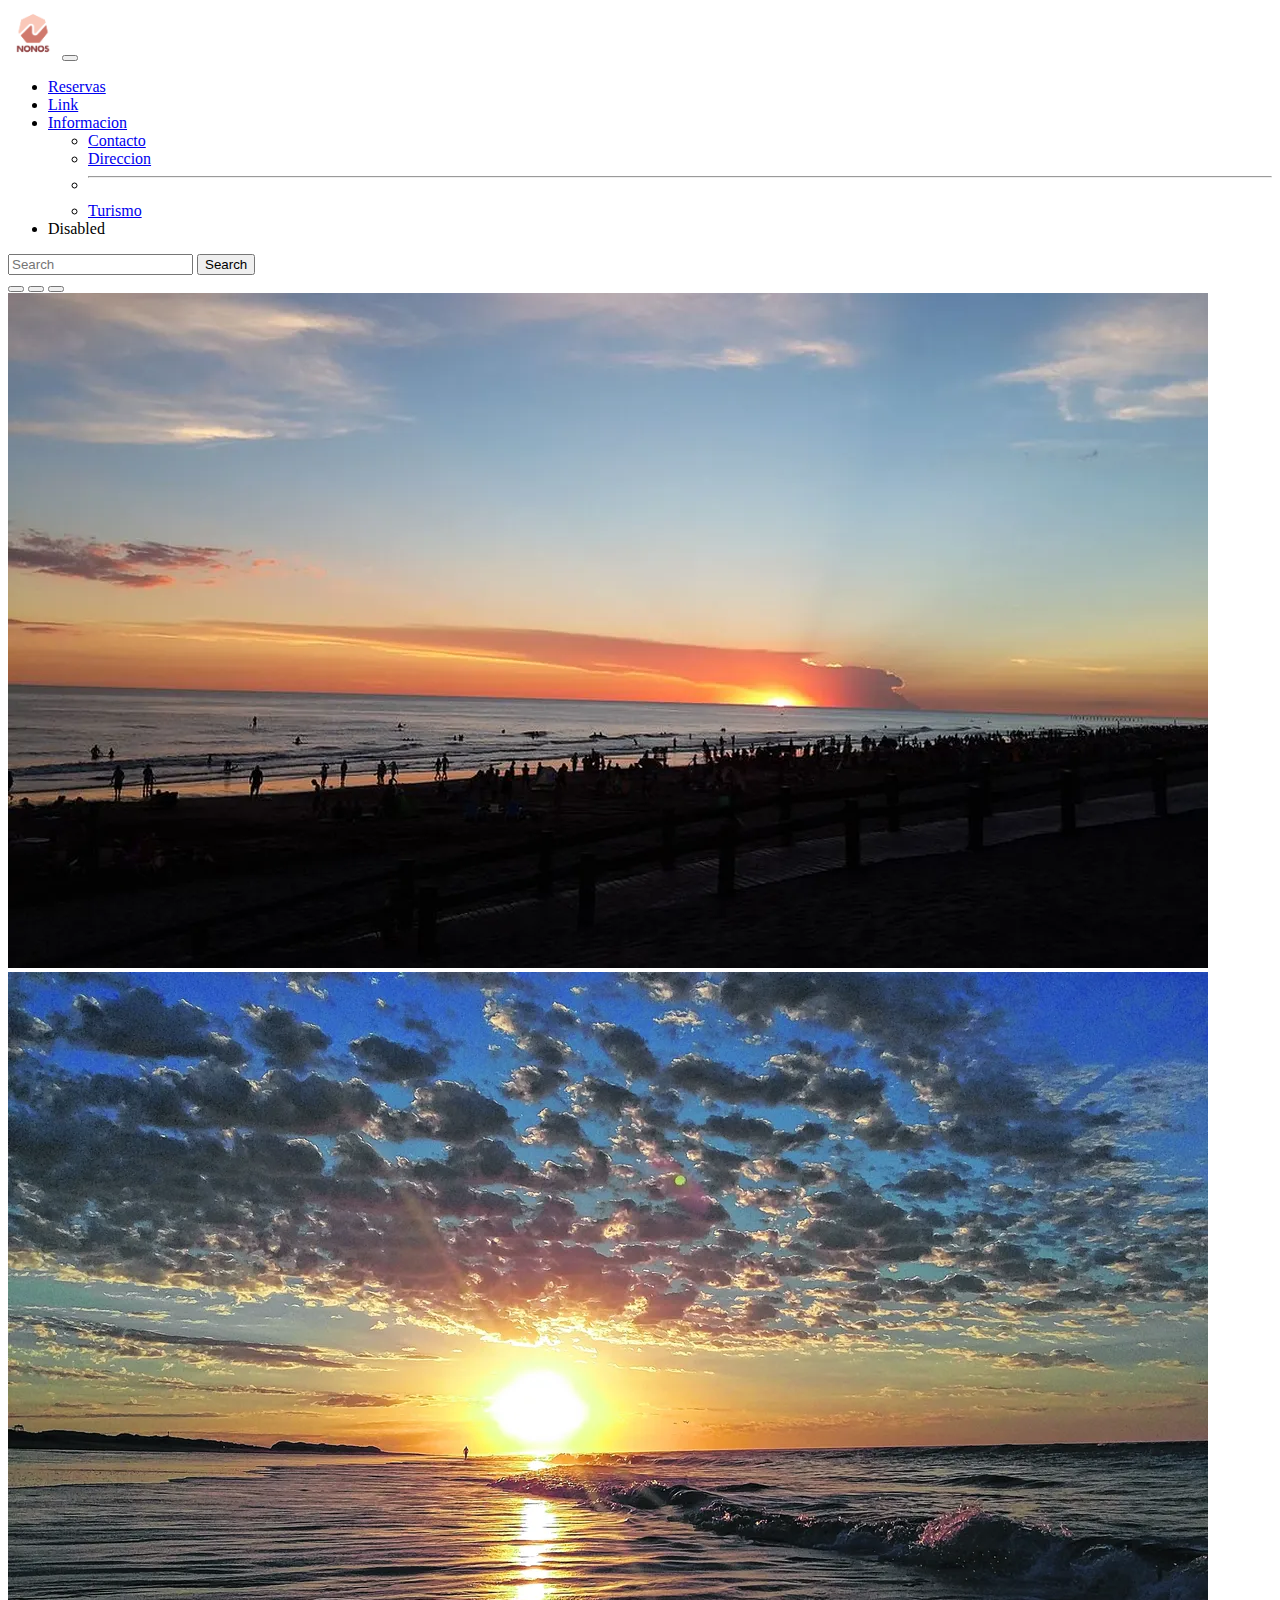
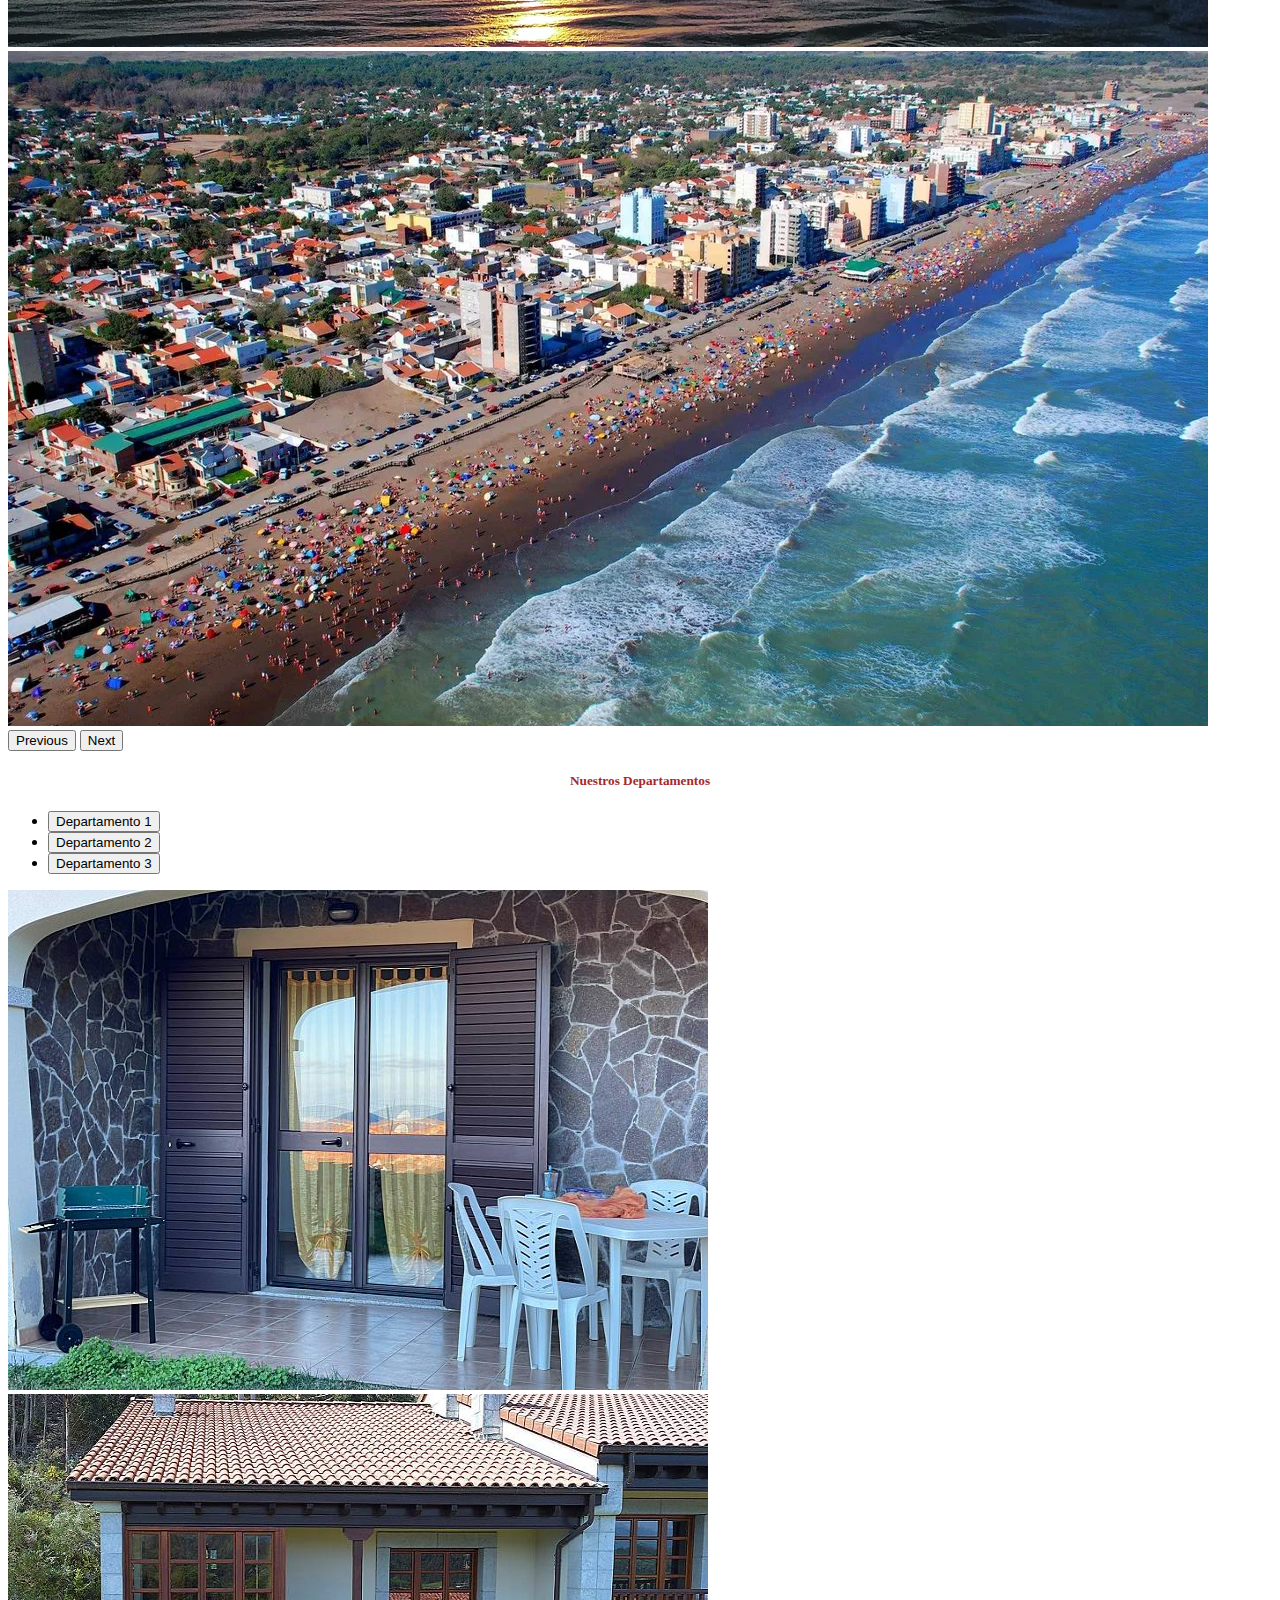
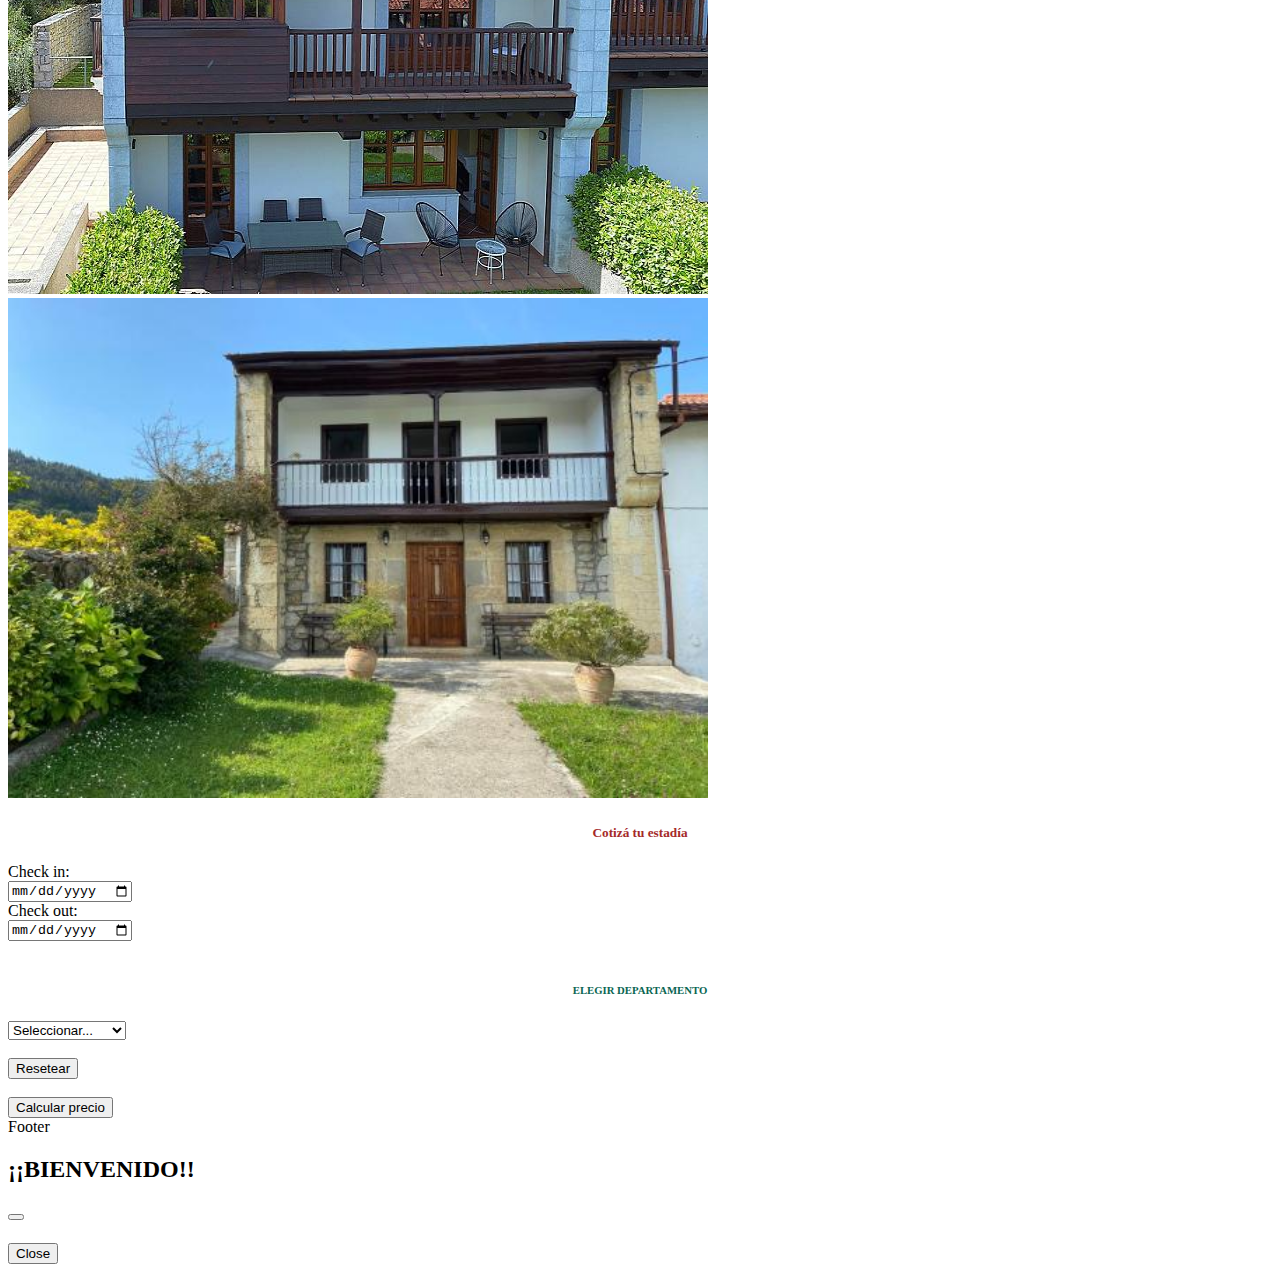
==== index.html @ c3d07cfb "Sweet alert" ====
<!DOCTYPE html>
<html lang="en">
<head>
    <meta charset="UTF-8">
    <meta http-equiv="X-UA-Compatible" content="IE=edge">
    <meta name="viewport" content="width=device-width, initial-scale=1.0">
    <title>Document</title>
    <link href="https://cdn.jsdelivr.net/npm/bootstrap@5.2.0/dist/css/bootstrap.min.css" rel="stylesheet" integrity="sha384-gH2yIJqKdNHPEq0n4Mqa/HGKIhSkIHeL5AyhkYV8i59U5AR6csBvApHHNl/vI1Bx" crossorigin="anonymous">
    <link href="estilo.css" rel="stylesheet" type="text/css">
    
</head>
<body>
    <div class="container">
    <div class="card text-center">
        <div class="card-header">
            <nav class="navbar navbar-expand-lg bg-light">
                <div class="container-fluid">
                  <img src="./imagenesParaIndex/losNonos.webp" class="nonos">
                  <!--<a class="navbar-brand" href="#">Navbar</a>-->
                  <button class="navbar-toggler" type="button" data-bs-toggle="collapse" data-bs-target="#navbarSupportedContent" aria-controls="navbarSupportedContent" aria-expanded="false" aria-label="Toggle navigation">
                    <span class="navbar-toggler-icon"></span>
                  </button>
                  <div class="collapse navbar-collapse" id="navbarSupportedContent">
                    <ul class="navbar-nav me-auto mb-2 mb-lg-0">
                      <li class="nav-item">
                        <a class="nav-link active" aria-current="page" href="file:///C:/Users/matia/Desktop/proyectoFinalCoderHouse/reservas.html">Reservas</a>
                      </li>
                      <li class="nav-item">
                        <a class="nav-link" href="#">Link</a>
                      </li>
                      <li class="nav-item dropdown">
                        <a class="nav-link dropdown-toggle" href="#" role="button" data-bs-toggle="dropdown" aria-expanded="false">
                          Informacion
                        </a>
                        <ul class="dropdown-menu">
                          <li><a class="dropdown-item" href="#">Contacto</a></li>
                          <li><a class="dropdown-item" href="#">Direccion</a></li>
                          <li><hr class="dropdown-divider"></li>
                          <li><a class="dropdown-item" href="#">Turismo</a></li>
                        </ul>
                      </li>
                      <li class="nav-item">
                        <a class="nav-link disabled">Disabled</a>
                      </li>
                    </ul>
                    <form class="d-flex" role="search">
                      <input class="form-control me-2" type="search" placeholder="Search" aria-label="Search">
                      <button class="btn btn-outline-success" type="submit">Search</button>
                    </form>
                  </div>
                </div>
              </nav>
        </div>
        <div class="card-body">
            <div id="carouselExampleIndicators" class="carousel slide" data-bs-ride="true">
                <div class="carousel-indicators">
                  <button type="button" data-bs-target="#carouselExampleIndicators" data-bs-slide-to="0" class="active" aria-current="true" aria-label="Slide 1"></button>
                  <button type="button" data-bs-target="#carouselExampleIndicators" data-bs-slide-to="1" aria-label="Slide 2"></button>
                  <button type="button" data-bs-target="#carouselExampleIndicators" data-bs-slide-to="2" aria-label="Slide 3"></button>
                </div>
                <div class="carousel-inner">
                  <div class="carousel-item active">
                    <img src="./imagenesParaIndex/imagepng (2).webp" class="d-block w-100" alt="...">
                  </div>
                  <div class="carousel-item">
                    <img src="./imagenesParaIndex/imagepng.webp" class="d-block w-100" alt="...">
                  </div>
                  <div class="carousel-item">
                    <img src="./imagenesParaIndex/imagepng (1).webp" class="d-block w-100" alt="...">
                  </div>
                </div>
                <button class="carousel-control-prev" type="button" data-bs-target="#carouselExampleIndicators" data-bs-slide="prev">
                  <span class="carousel-control-prev-icon" aria-hidden="true"></span>
                  <span class="visually-hidden">Previous</span>
                </button>
                <button class="carousel-control-next" type="button" data-bs-target="#carouselExampleIndicators" data-bs-slide="next">
                  <span class="carousel-control-next-icon" aria-hidden="true"></span>
                  <span class="visually-hidden">Next</span>
                </button>
            </div>
            <div class="card">
                <div class="card-header" style="text-align: left;">
                  
                </div>
                <div class="card-body" style="text-align: left;">
                    <div class="row">
                        <div class="col-sm-8">
                          <h5 class="card-title">Nuestros Departamentos</h5>
                          <ul class="nav nav-tabs" id="myTab" role="tablist">
                            <li class="nav-item" role="presentation">
                              <button class="nav-link active" id="home-tab" data-bs-toggle="tab" data-bs-target="#home-tab-pane" type="button" role="tab" aria-controls="home-tab-pane" aria-selected="true">Departamento 1</button>
                            </li>
                            <li class="nav-item" role="presentation">
                              <button class="nav-link" id="profile-tab" data-bs-toggle="tab" data-bs-target="#profile-tab-pane" type="button" role="tab" aria-controls="profile-tab-pane" aria-selected="false">Departamento 2</button>
                            </li>
                            <li class="nav-item" role="presentation">
                              <button class="nav-link" id="contact-tab" data-bs-toggle="tab" data-bs-target="#contact-tab-pane" type="button" role="tab" aria-controls="contact-tab-pane" aria-selected="false">Departamento 3</button>
                            </li>
                            
                          </ul>
                          <div class="tab-content" id="myTabContent">
                            <div class="tab-pane fade show active" id="home-tab-pane" role="tabpanel" aria-labelledby="home-tab" tabindex="0"><img id="dpto1" class="dpto" src="./imagenesDepartamentos/dpto1.jpg" alt=""></div>
                            <div class="tab-pane fade" id="profile-tab-pane" role="tabpanel" aria-labelledby="profile-tab" tabindex="0"><img id="dpto2" class="dpto" src="./imagenesDepartamentos/dpto2.jpg" alt=""></div>
                            <div class="tab-pane fade" id="contact-tab-pane" role="tabpanel" aria-labelledby="contact-tab" tabindex="0"><img id="dpto3" class="dpto" src="./imagenesDepartamentos/dpto3.jpg" alt=""></div>
                            
                          </div>
                        </div>
                        
                        <div class="col-sm-4">
                          <div class="card">
                            <div class="card-body">
                                <h5 class="card-title">Cotizá tu estadía</h5>
                                <form id="formularioReserva">
                                    <div class="row">
                                        <div class="col">
                                            <label>Check in:</label><br>
                                            <input type="date" id="fechaDesde"/>    
                                        </div>
                                    </div>
                                    <div class="row">
                                        <div class="col">
                                            <label>Check out:</label><br>
                                            <input type="date" id="fechaHasta"/>
                                        </div>
                                    </div>
                                    <br>
                                    <h6>ELEGIR DEPARTAMENTO</h6>
                                    <div class="row">
                                        <div class="col">
                                            <select id="departamento" onchange="selecionarDepartamento()">                                        
                                            <br>
                                            <option value="0">Seleccionar...</option>
                                            <option id="uno" value="1">Departamento 1</option>
                                            <option id="dos" value="2">Departamento 2</option>
                                            <option id="tres" value="3">Departamento 3</option>
                                            </select>
                                        </div>
                                    </div>
                                    <div class="row">
                                        <div class="col"><br>
                                            <input id="botonResetear" type="reset" value="Resetear" name="btnLimpiar" class="btn btn-primary" />
                                        </div>
                                    </div>
                                </form>
                                <div class="row">
                                    <div class="col"><br>
                                        <button id="botonCalcularPrecio" onclick="calcularPrecio()" class="btn btn-primary">Calcular precio</button>
                                    </div>
                                </div>                                         
                            </div>
                        </div>
                    </div>
                    </div>
                </div>
            </div>
        </div>
    </div>
              
    </div>
    <div class="card-footer text-muted">
        Footer
    </div>
    <script src="jquery-3.6.0.min.js""></script>
    <script src="https://cdn.jsdelivr.net/npm/bootstrap@5.2.0/dist/js/bootstrap.bundle.min.js" integrity="sha384-A3rJD856KowSb7dwlZdYEkO39Gagi7vIsF0jrRAoQmDKKtQBHUuLZ9AsSv4jD4Xa" crossorigin="anonymous"></script>
    <script src="./funcion.js"></script> 
    <script src="./js/sweetalert2.js"></script>
</body>
</html>
<div class="modal fade" id="miModal" tabindex="-1" aria-labelledby="exampleModalLabel" aria-hidden="true">
    <div class="modal-dialog">
      <div class="modal-content">
        <div class="modal-header">
           <h2>¡¡BIENVENIDO!!</h2>   
          <button type="button" class="btn-close" data-bs-dismiss="modal" aria-label="Close"></button>
        </div>
        <div class="modal-body">
            <h5 class="modal-title" id="mensaje"></h5>
            <h5 class="modal-title" id="costo"></h5>
        </div>
        <div class="modal-footer">
          <button type="button" class="btn btn-secondary" data-bs-dismiss="modal">Close</button>
        </div>
      </div>
    </div>
  </div>
---- estilo.css ----
h5{
    text-align: center;
    color: brown;
}

h6{
    text-align: center;
    color: rgb(9, 102, 82);
}

.fecha{
    text-align: center;
}

.nonos{
    height: 50px;
 width: 50px;
}

.dpto{
    height:500px;
    width: 700px;
}

.credit-card-div  span { padding-top:10px; }
.credit-card-div img { padding-top:30px; }
.credit-card-div .small-font { font-size:9px; }
.credit-card-div .pad-adjust { padding-top:10px; }

.pagos{
    height: 1px;
    width: 1px;
}
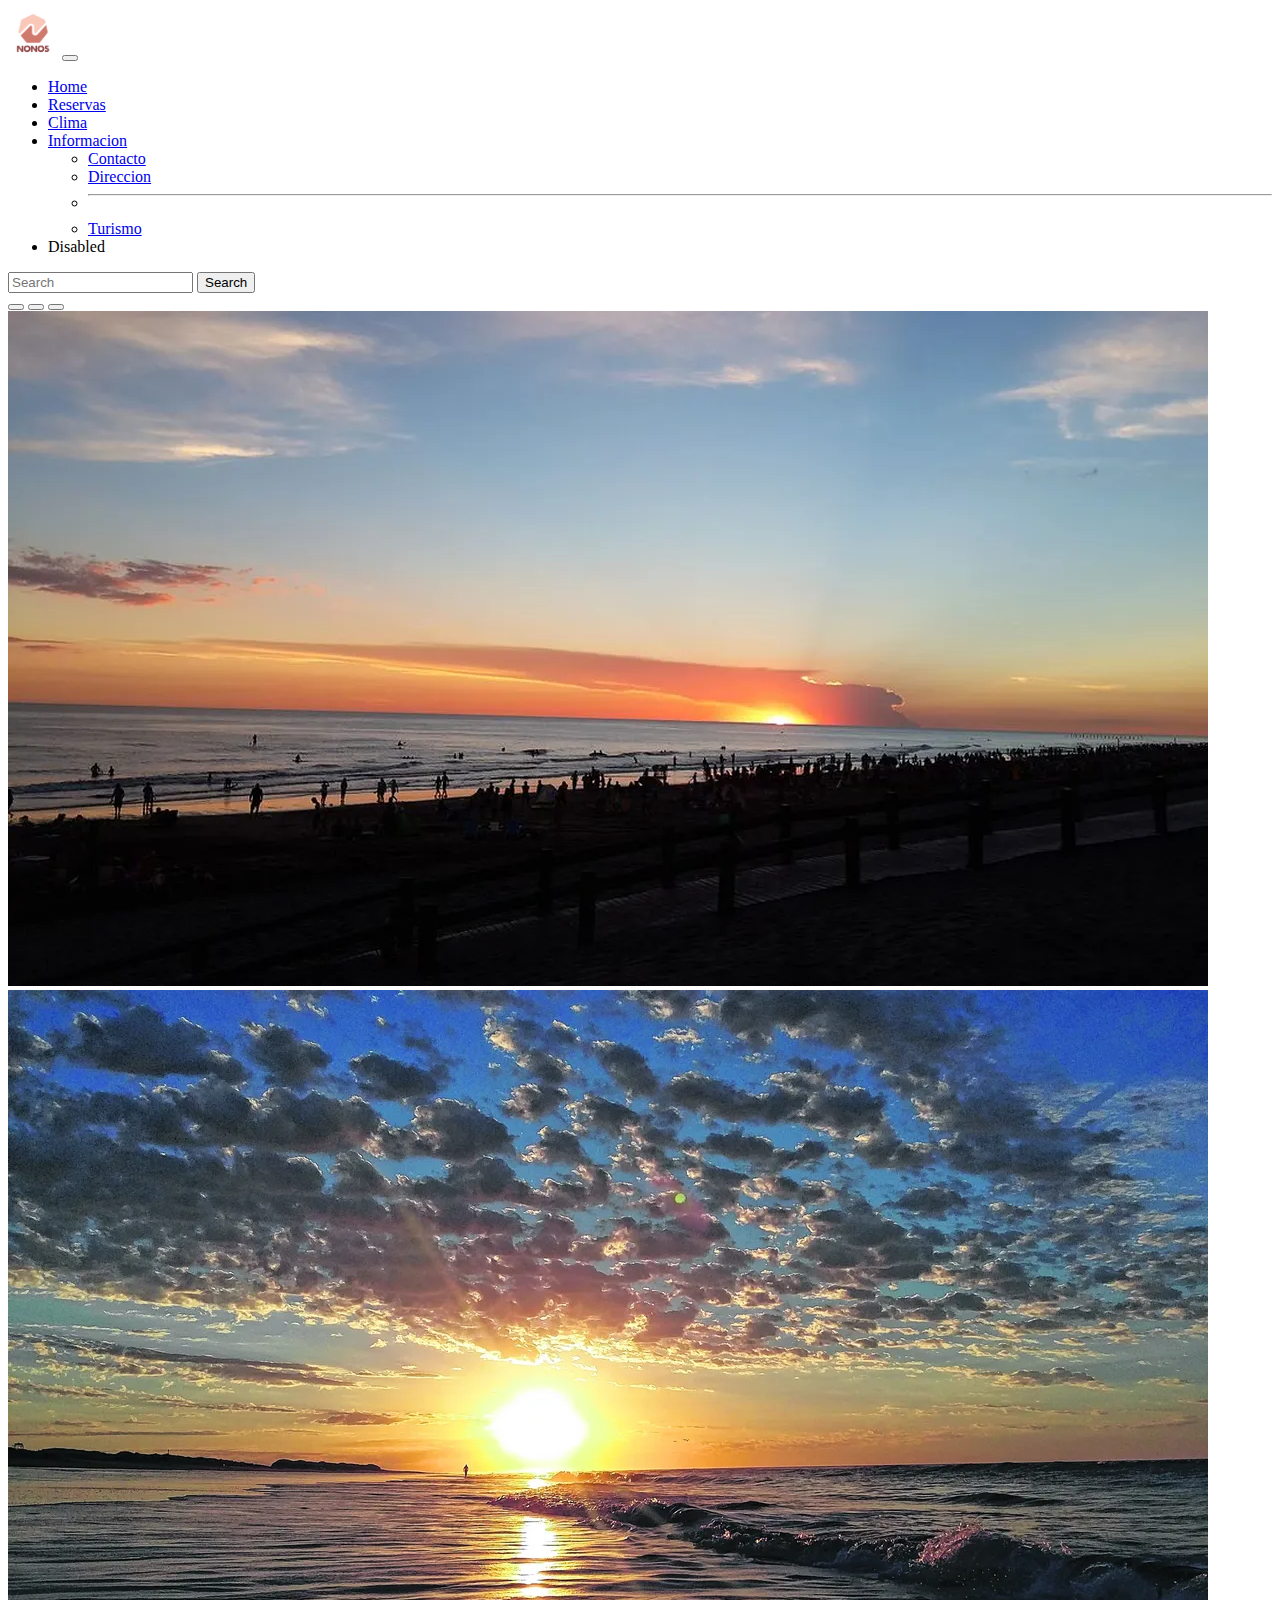
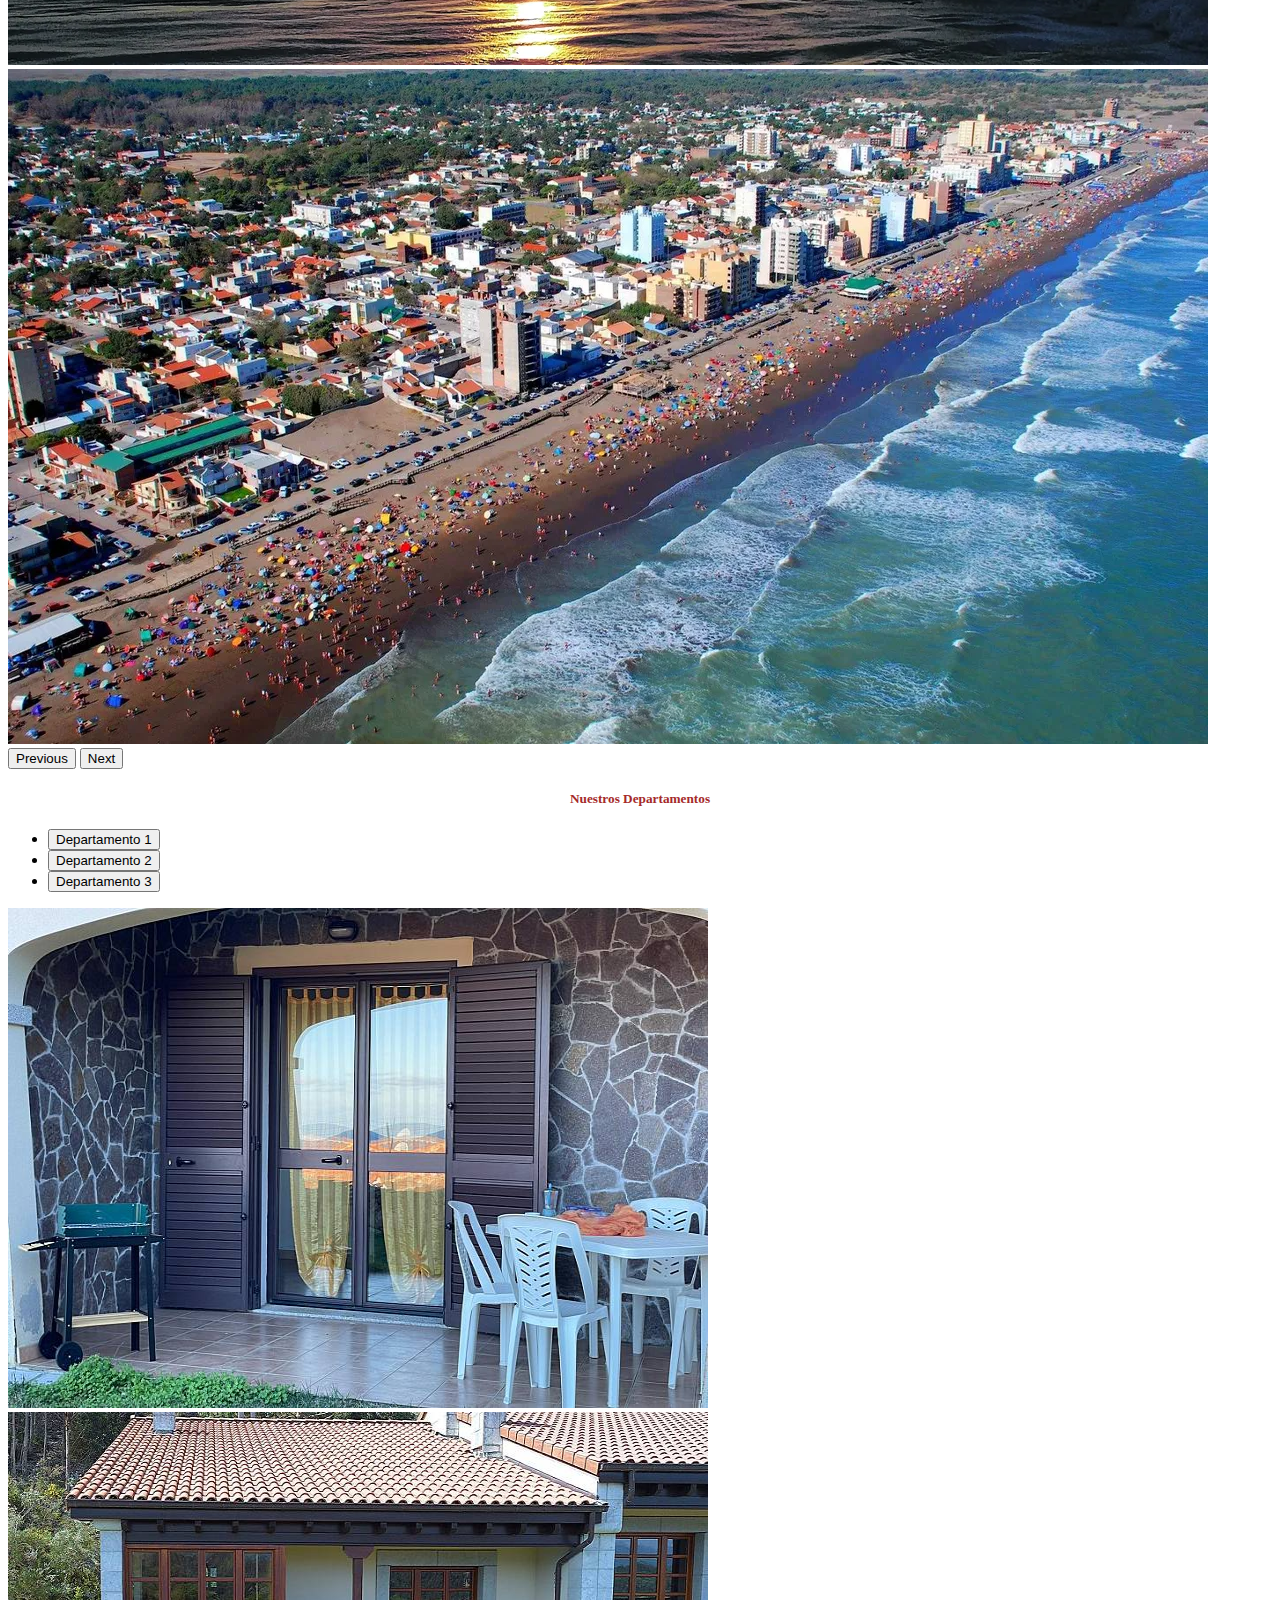
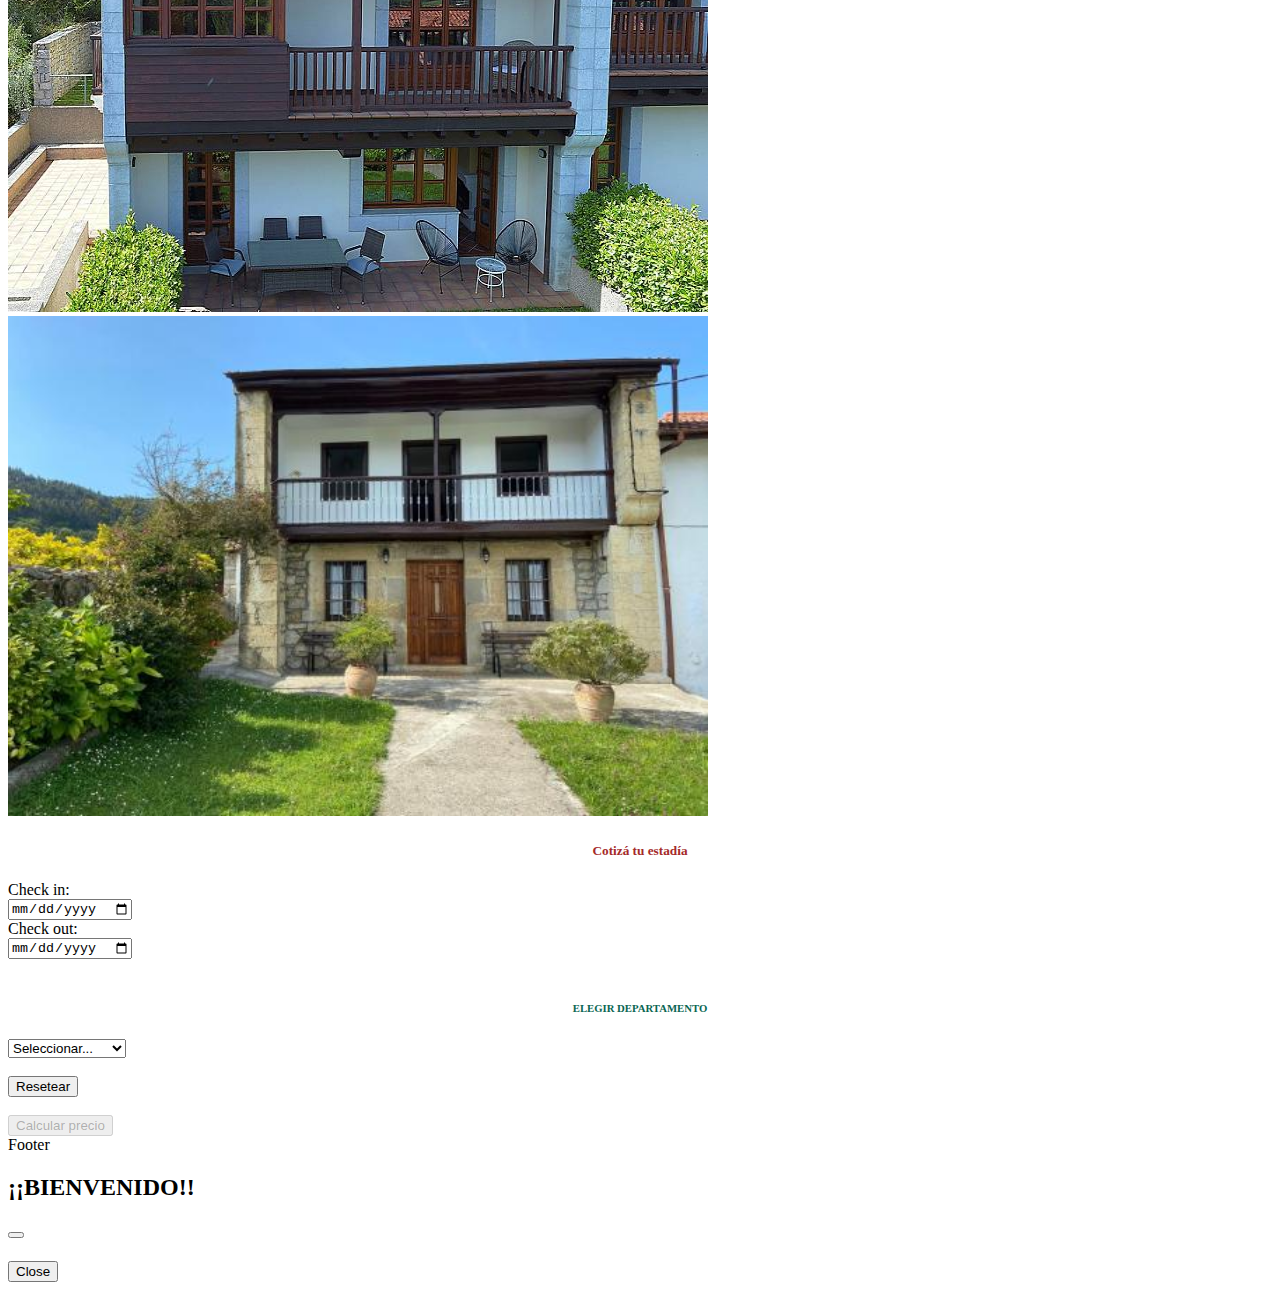
==== commit 15453a83: "ApiClima" ====
--- a/index.html
+++ b/index.html
@@ -23,10 +23,13 @@
                   <div class="collapse navbar-collapse" id="navbarSupportedContent">
                     <ul class="navbar-nav me-auto mb-2 mb-lg-0">
                       <li class="nav-item">
+                        <a class="nav-link" href="#">Home</a>
+                      </li>
+                      <li class="nav-item">
                         <a class="nav-link active" aria-current="page" href="file:///C:/Users/matia/Desktop/proyectoFinalCoderHouse/reservas.html">Reservas</a>
                       </li>
                       <li class="nav-item">
-                        <a class="nav-link" href="#">Link</a>
+                        <a class="nav-link" href="./imagenesParaIndex/clima.html">Clima</a>
                       </li>
                       <li class="nav-item dropdown">
                         <a class="nav-link dropdown-toggle" href="#" role="button" data-bs-toggle="dropdown" aria-expanded="false">
--- a/estilo.css
+++ b/estilo.css
@@ -1,4 +1,3 @@
-
 
 h5{
     text-align: center;
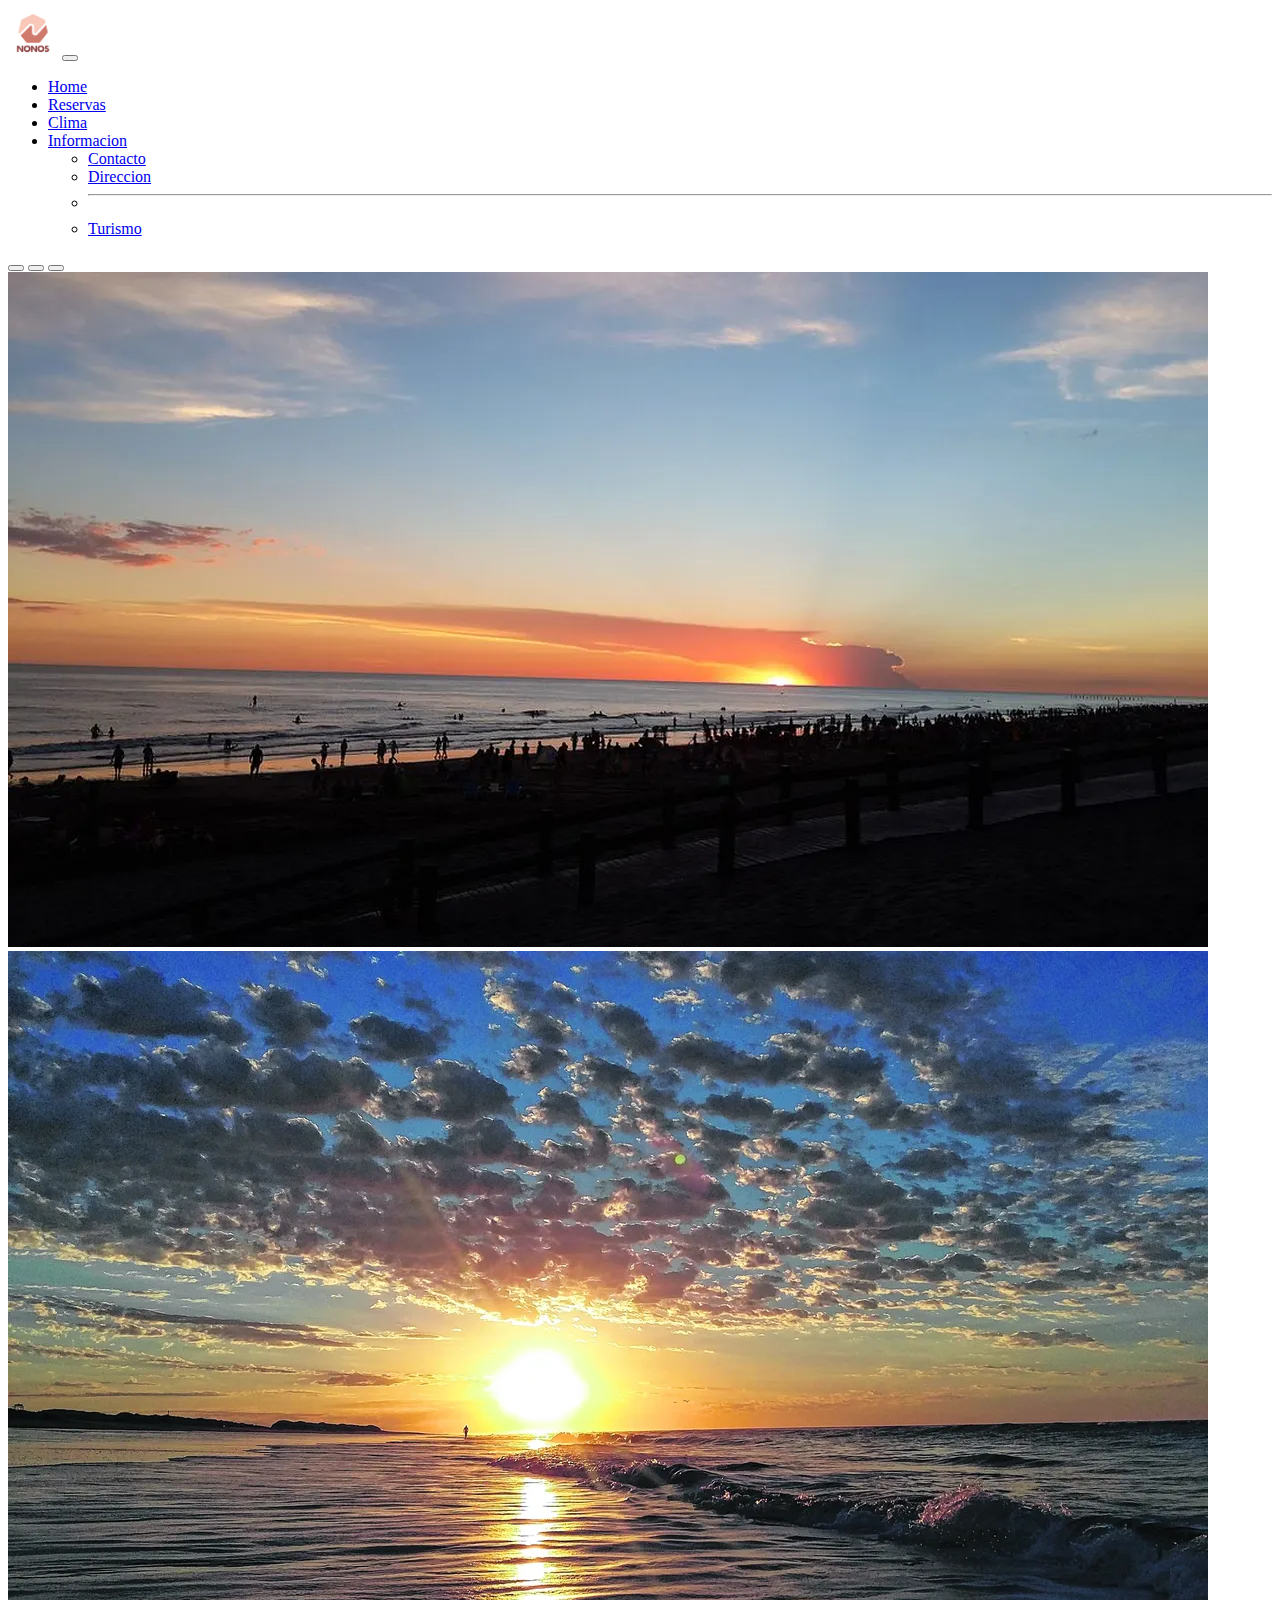
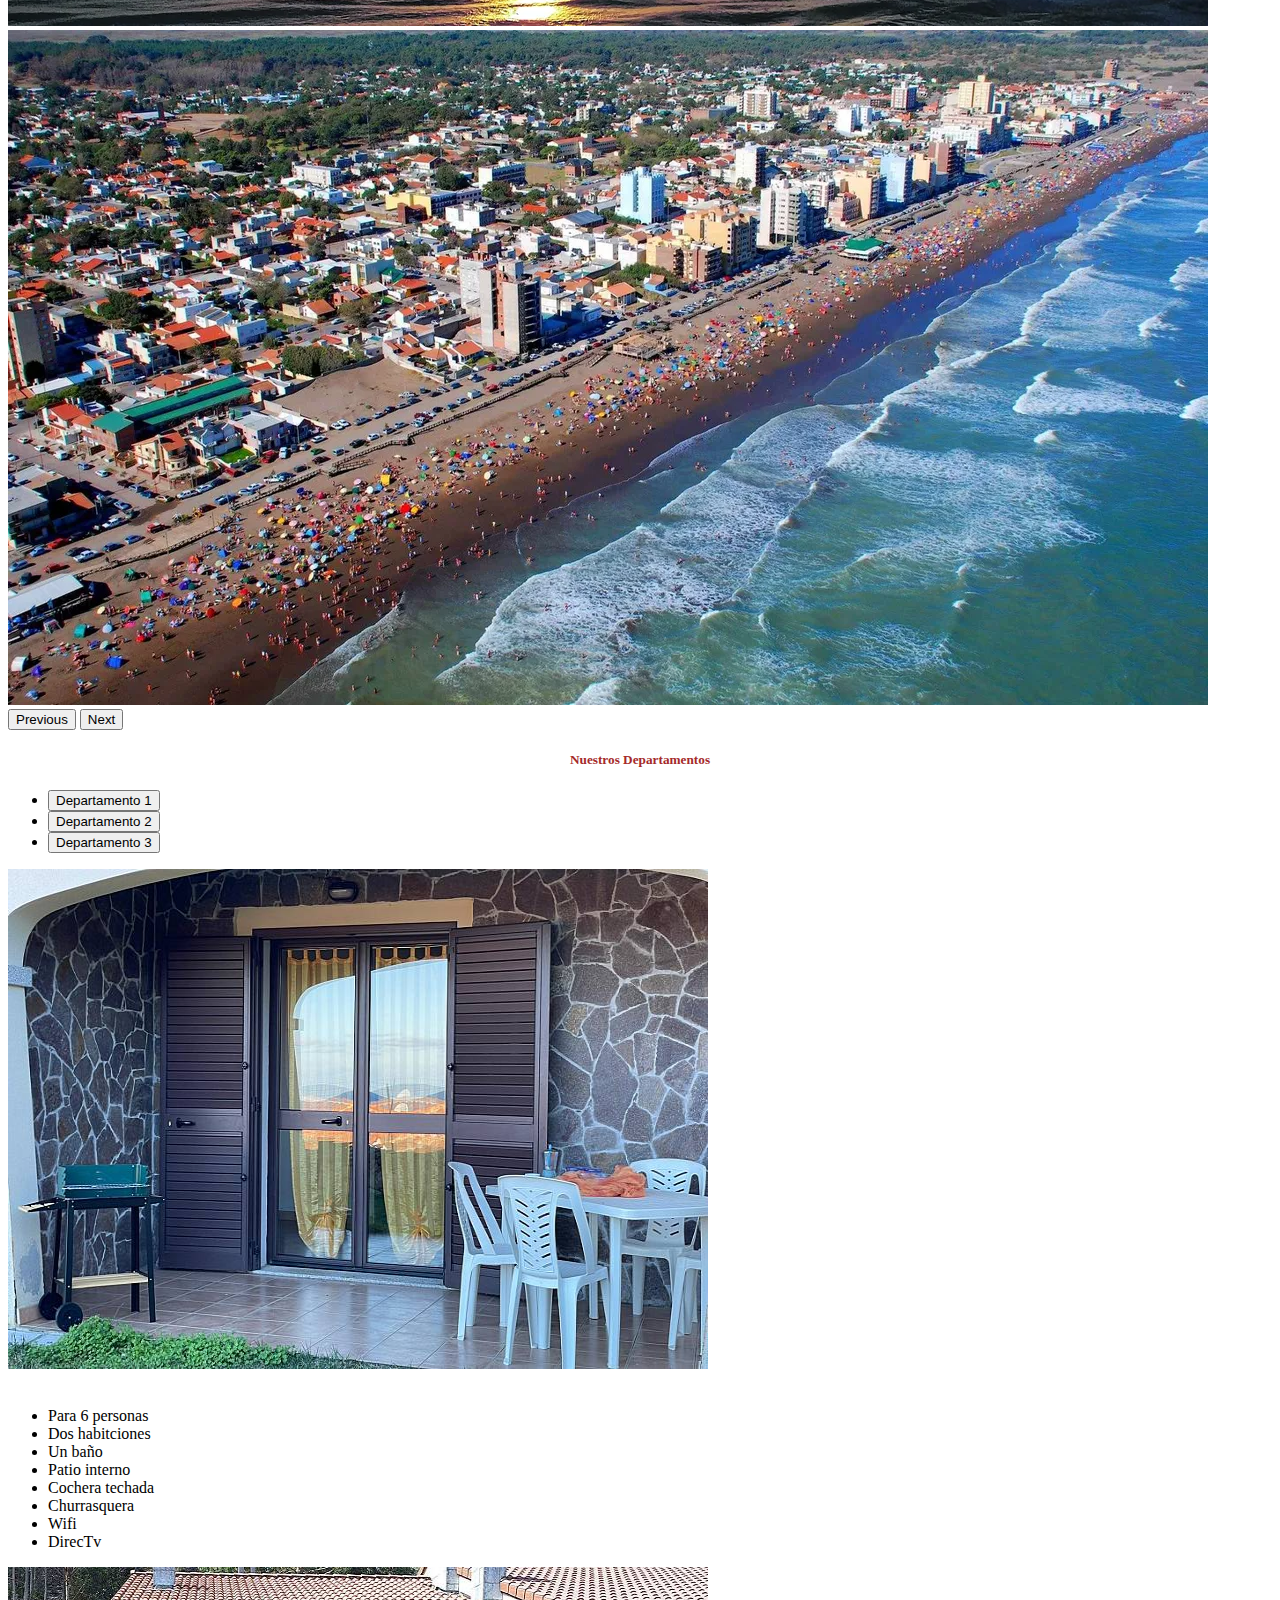
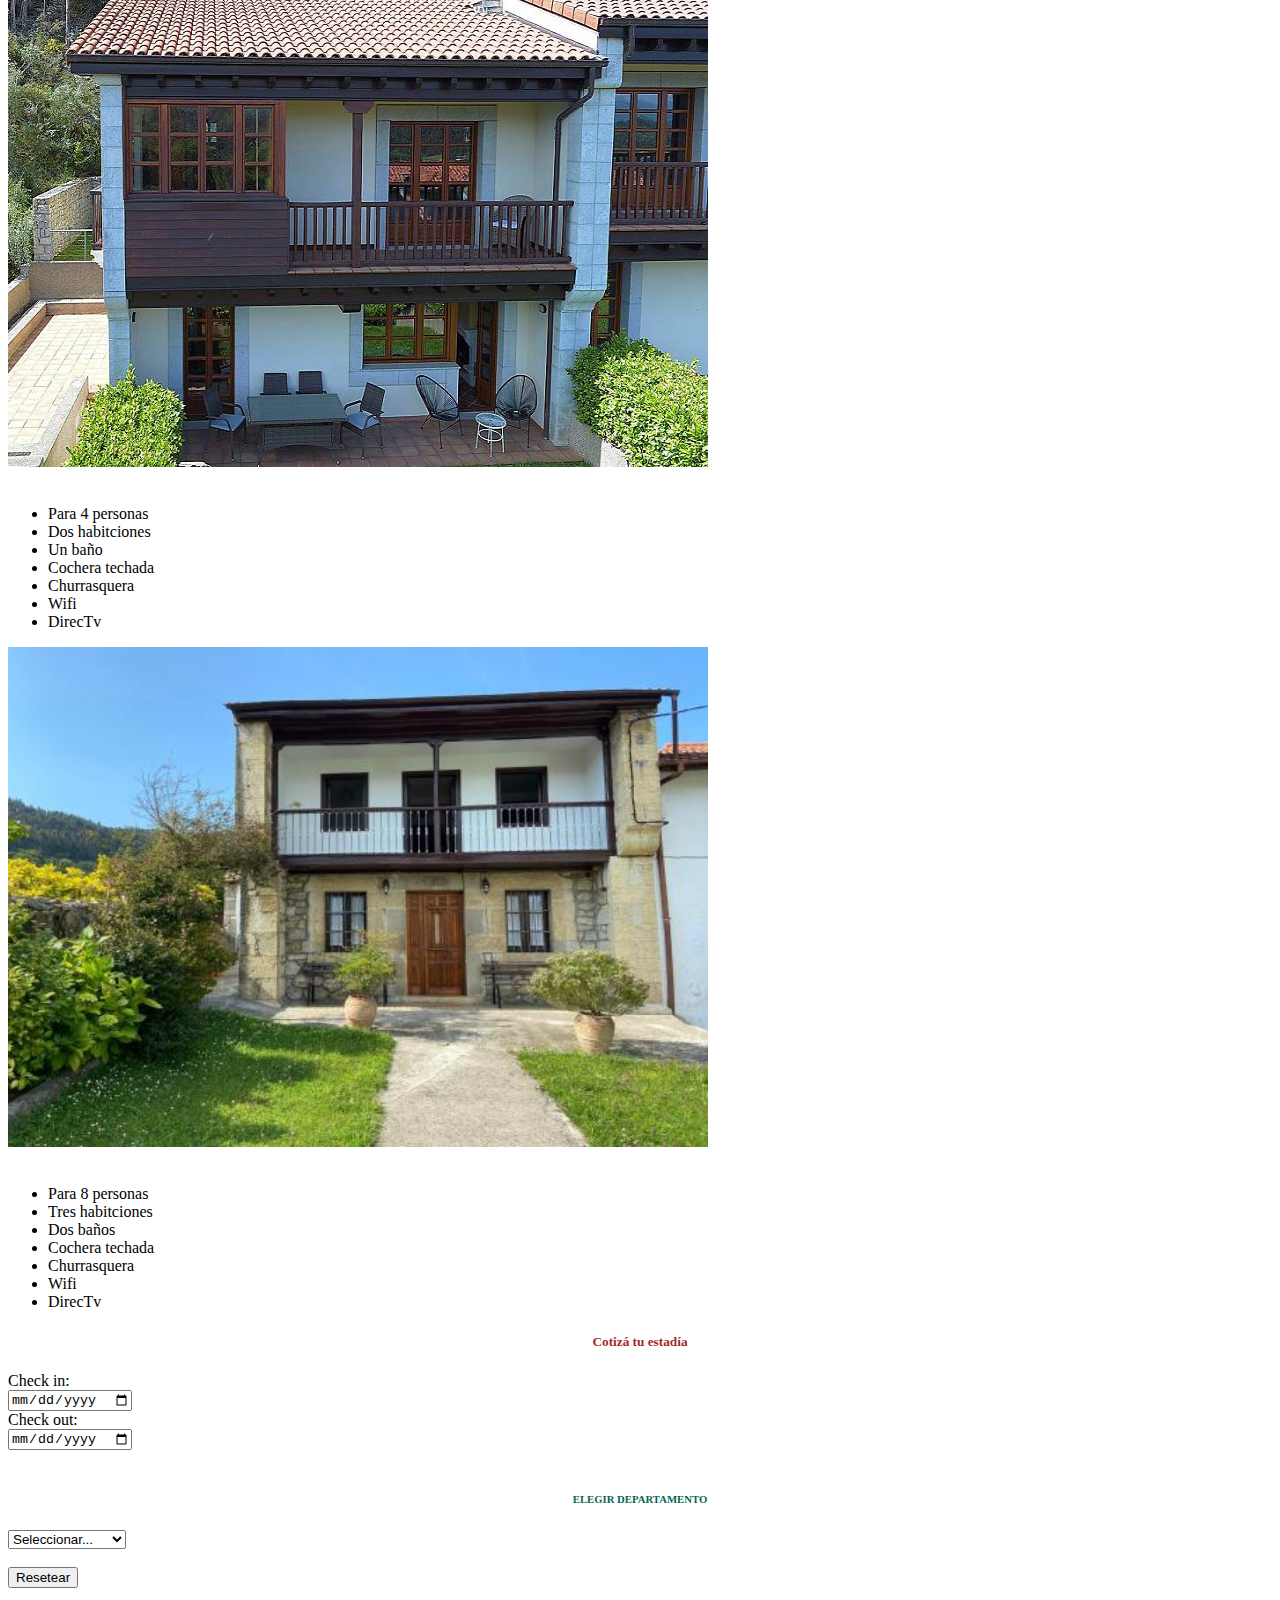
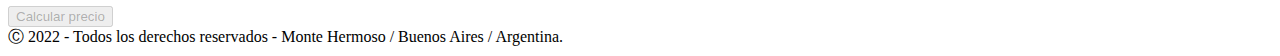
==== commit 11bb61b6: "agregamos contacto, turismo, direccion" ====
--- a/index.html
+++ b/index.html
@@ -7,7 +7,7 @@
     <title>Document</title>
     <link href="https://cdn.jsdelivr.net/npm/bootstrap@5.2.0/dist/css/bootstrap.min.css" rel="stylesheet" integrity="sha384-gH2yIJqKdNHPEq0n4Mqa/HGKIhSkIHeL5AyhkYV8i59U5AR6csBvApHHNl/vI1Bx" crossorigin="anonymous">
     <link href="estilo.css" rel="stylesheet" type="text/css">
-    
+    <link rel="icon" type="image/x-icon" href="./icono.ico">
 </head>
 <body>
     <div class="container">
@@ -26,7 +26,7 @@
                         <a class="nav-link" href="#">Home</a>
                       </li>
                       <li class="nav-item">
-                        <a class="nav-link active" aria-current="page" href="file:///C:/Users/matia/Desktop/proyectoFinalCoderHouse/reservas.html">Reservas</a>
+                        <a class="nav-link active" aria-current="page" href="./reservas.html">Reservas</a>
                       </li>
                       <li class="nav-item">
                         <a class="nav-link" href="./imagenesParaIndex/clima.html">Clima</a>
@@ -36,19 +36,15 @@
                           Informacion
                         </a>
                         <ul class="dropdown-menu">
-                          <li><a class="dropdown-item" href="#">Contacto</a></li>
-                          <li><a class="dropdown-item" href="#">Direccion</a></li>
+                          <li><a class="dropdown-item" href="./contacto.html">Contacto</a></li>
+                          <li><a class="dropdown-item" href="./direccion.html">Direccion</a></li>
                           <li><hr class="dropdown-divider"></li>
-                          <li><a class="dropdown-item" href="#">Turismo</a></li>
+                          <li><a class="dropdown-item" href="./turismo.html">Turismo</a></li>
                         </ul>
-                      </li>
-                      <li class="nav-item">
-                        <a class="nav-link disabled">Disabled</a>
-                      </li>
+                      </li>                     
                     </ul>
                     <form class="d-flex" role="search">
-                      <input class="form-control me-2" type="search" placeholder="Search" aria-label="Search">
-                      <button class="btn btn-outline-success" type="submit">Search</button>
+                      <a href="./imagenesParaIndex/images.png"></a>
                     </form>
                   </div>
                 </div>
@@ -102,9 +98,43 @@
                             
                           </ul>
                           <div class="tab-content" id="myTabContent">
-                            <div class="tab-pane fade show active" id="home-tab-pane" role="tabpanel" aria-labelledby="home-tab" tabindex="0"><img id="dpto1" class="dpto" src="./imagenesDepartamentos/dpto1.jpg" alt=""></div>
-                            <div class="tab-pane fade" id="profile-tab-pane" role="tabpanel" aria-labelledby="profile-tab" tabindex="0"><img id="dpto2" class="dpto" src="./imagenesDepartamentos/dpto2.jpg" alt=""></div>
-                            <div class="tab-pane fade" id="contact-tab-pane" role="tabpanel" aria-labelledby="contact-tab" tabindex="0"><img id="dpto3" class="dpto" src="./imagenesDepartamentos/dpto3.jpg" alt=""></div>
+                            <div class="tab-pane fade show active" id="home-tab-pane" role="tabpanel" aria-labelledby="home-tab" tabindex="0"><img id="dpto1" class="dpto" src="./imagenesDepartamentos/dpto1.jpg" alt="">
+                              <br><br>
+                              <ul>
+                                <li>Para 6 personas</li>
+                                <li>Dos habitciones</li>
+                                <li>Un baño</li>
+                                <li>Patio interno</li>
+                                <li>Cochera techada</li>
+                                <li>Churrasquera</li>
+                                <li>Wifi</li>
+                                <li>DirecTv</li>
+                              </ul>                          
+                            </div>
+                            <div class="tab-pane fade" id="profile-tab-pane" role="tabpanel" aria-labelledby="profile-tab" tabindex="0"><img id="dpto2" class="dpto" src="./imagenesDepartamentos/dpto2.jpg" alt="">
+                              <br><br>
+                              <ul>
+                                <li>Para 4 personas</li>
+                                <li>Dos habitciones</li>
+                                <li>Un baño</li>
+                                <li>Cochera techada</li>
+                                <li>Churrasquera</li>
+                                <li>Wifi</li>
+                                <li>DirecTv</li>
+                              </ul>
+                            </div>
+                            <div class="tab-pane fade" id="contact-tab-pane" role="tabpanel" aria-labelledby="contact-tab" tabindex="0"><img id="dpto3" class="dpto" src="./imagenesDepartamentos/dpto3.jpg" alt="">
+                              <br><br>
+                              <ul>
+                                <li>Para 8 personas</li>
+                                <li>Tres habitciones</li>
+                                <li>Dos baños</li>
+                                <li>Cochera techada</li>
+                                <li>Churrasquera</li>
+                                <li>Wifi</li>
+                                <li>DirecTv</li>
+                              </ul>
+                            </div>
                             
                           </div>
                         </div>
@@ -161,7 +191,7 @@
               
     </div>
     <div class="card-footer text-muted">
-        Footer
+      <h7 id="footer"> Ⓒ 2022 - Todos los derechos reservados - Monte Hermoso / Buenos Aires / Argentina.</h7>
     </div>
     <script src="jquery-3.6.0.min.js""></script>
     <script src="https://cdn.jsdelivr.net/npm/bootstrap@5.2.0/dist/js/bootstrap.bundle.min.js" integrity="sha384-A3rJD856KowSb7dwlZdYEkO39Gagi7vIsF0jrRAoQmDKKtQBHUuLZ9AsSv4jD4Xa" crossorigin="anonymous"></script>
@@ -169,21 +199,5 @@
     <script src="./js/sweetalert2.js"></script>
 </body>
 </html>
-<div class="modal fade" id="miModal" tabindex="-1" aria-labelledby="exampleModalLabel" aria-hidden="true">
-    <div class="modal-dialog">
-      <div class="modal-content">
-        <div class="modal-header">
-           <h2>¡¡BIENVENIDO!!</h2>   
-          <button type="button" class="btn-close" data-bs-dismiss="modal" aria-label="Close"></button>
-        </div>
-        <div class="modal-body">
-            <h5 class="modal-title" id="mensaje"></h5>
-            <h5 class="modal-title" id="costo"></h5>
-        </div>
-        <div class="modal-footer">
-          <button type="button" class="btn btn-secondary" data-bs-dismiss="modal">Close</button>
-        </div>
-      </div>
-    </div>
-  </div>
+
   --- a/estilo.css
+++ b/estilo.css
@@ -31,4 +31,8 @@
 .pagos{
     height: 1px;
     width: 1px;
+}
+
+h7{
+    text-align: center;
 }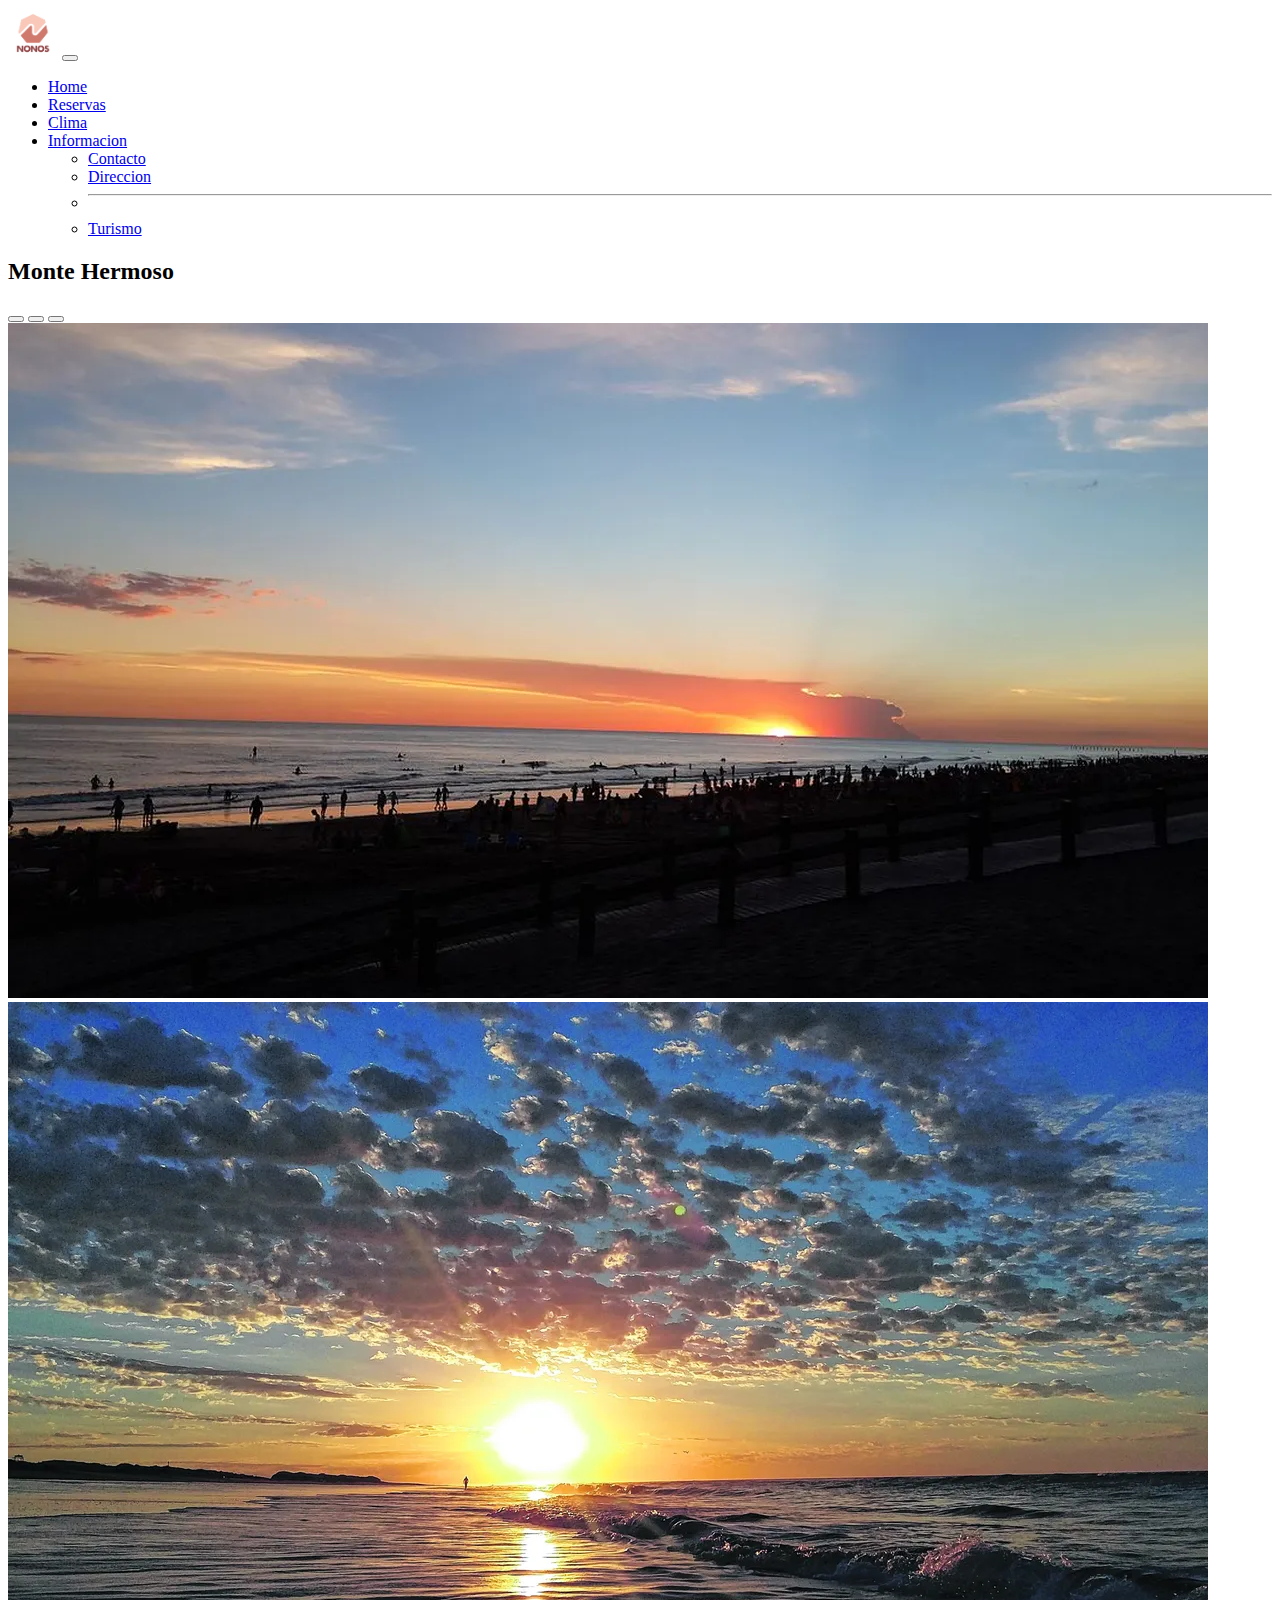
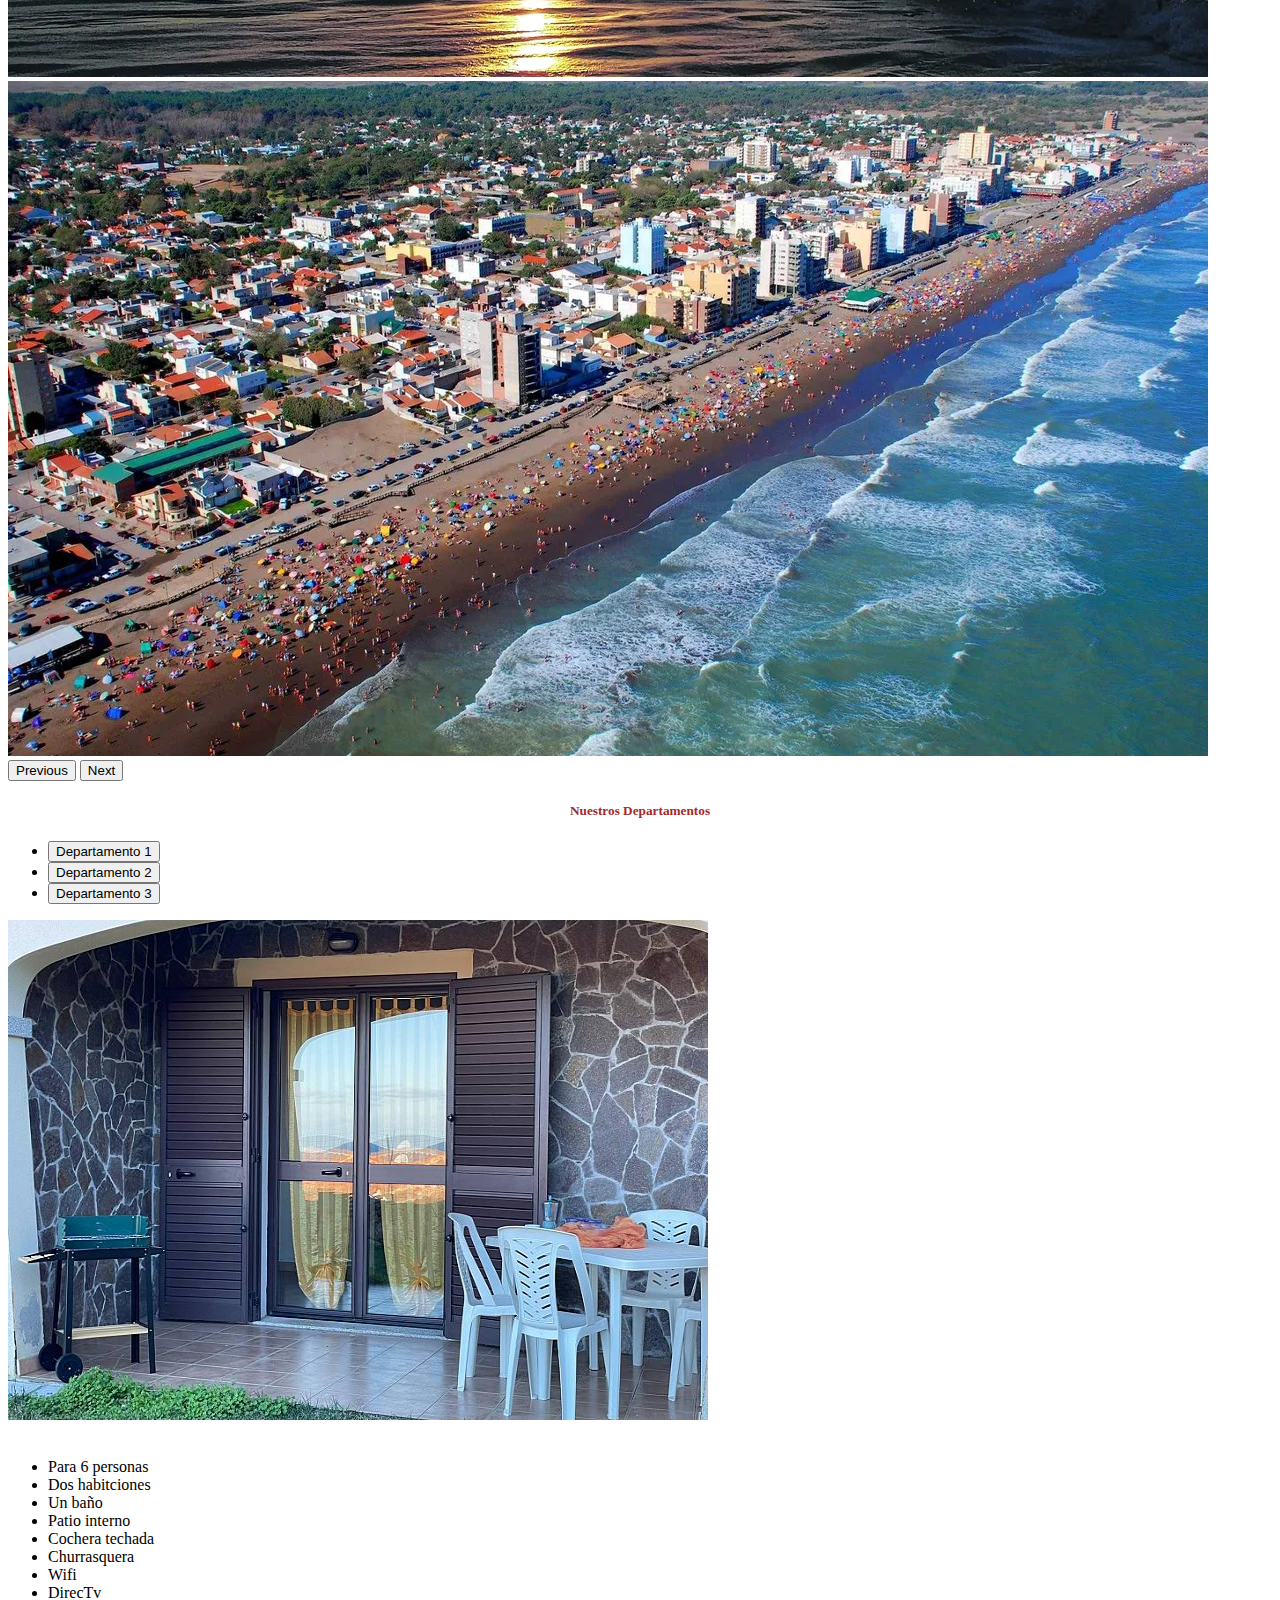
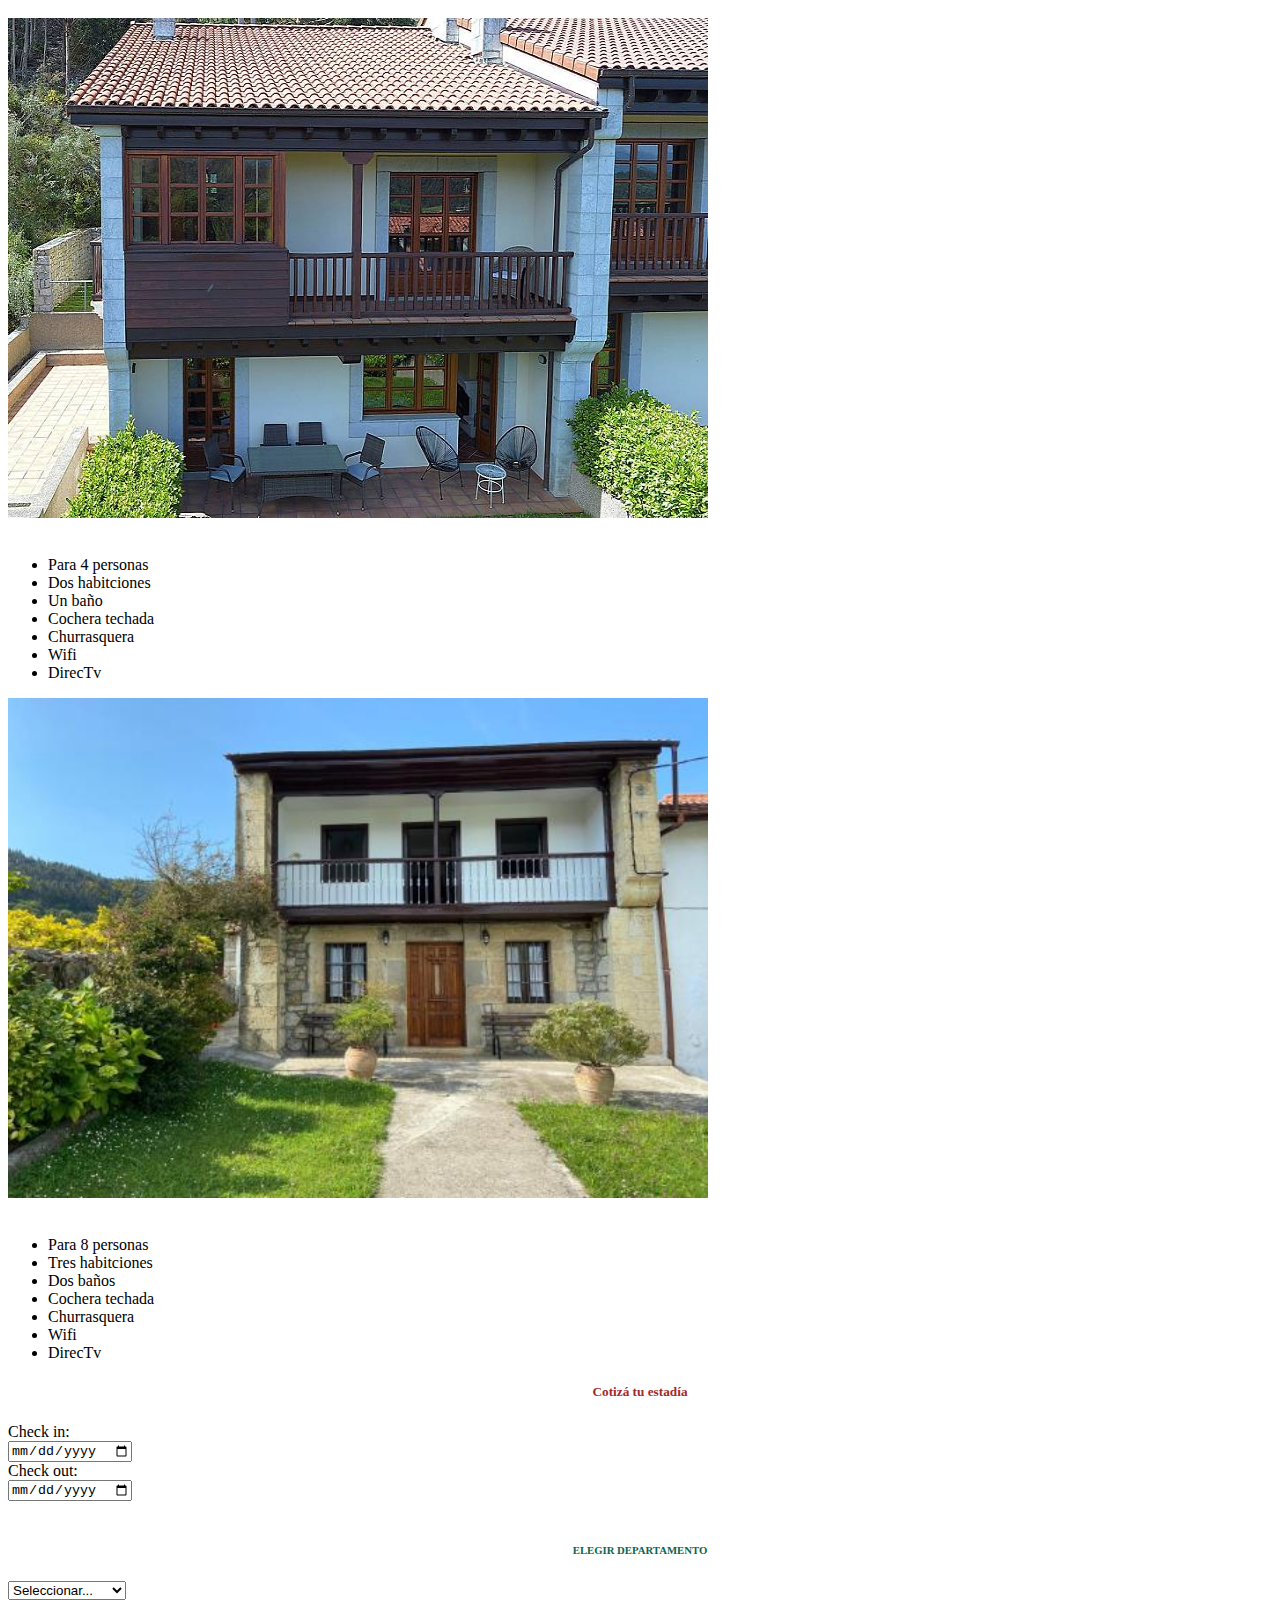
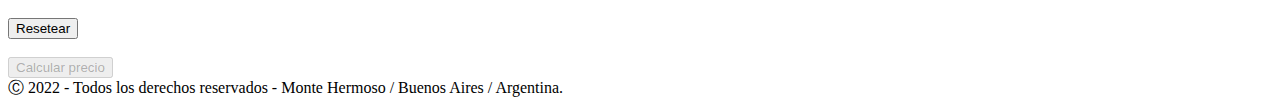
==== commit 268e3a31: "se guardan las reservas y se agrega monte hermoso" ====
--- a/index.html
+++ b/index.html
@@ -43,8 +43,8 @@
                         </ul>
                       </li>                     
                     </ul>
-                    <form class="d-flex" role="search">
-                      <a href="./imagenesParaIndex/images.png"></a>
+                    <form class="d-flex" >
+                      <h2>Monte Hermoso</h2>
                     </form>
                   </div>
                 </div>
@@ -188,10 +188,9 @@
             </div>
         </div>
     </div>
-              
-    </div>
     <div class="card-footer text-muted">
       <h7 id="footer"> Ⓒ 2022 - Todos los derechos reservados - Monte Hermoso / Buenos Aires / Argentina.</h7>
+    </div>
     </div>
     <script src="jquery-3.6.0.min.js""></script>
     <script src="https://cdn.jsdelivr.net/npm/bootstrap@5.2.0/dist/js/bootstrap.bundle.min.js" integrity="sha384-A3rJD856KowSb7dwlZdYEkO39Gagi7vIsF0jrRAoQmDKKtQBHUuLZ9AsSv4jD4Xa" crossorigin="anonymous"></script>
